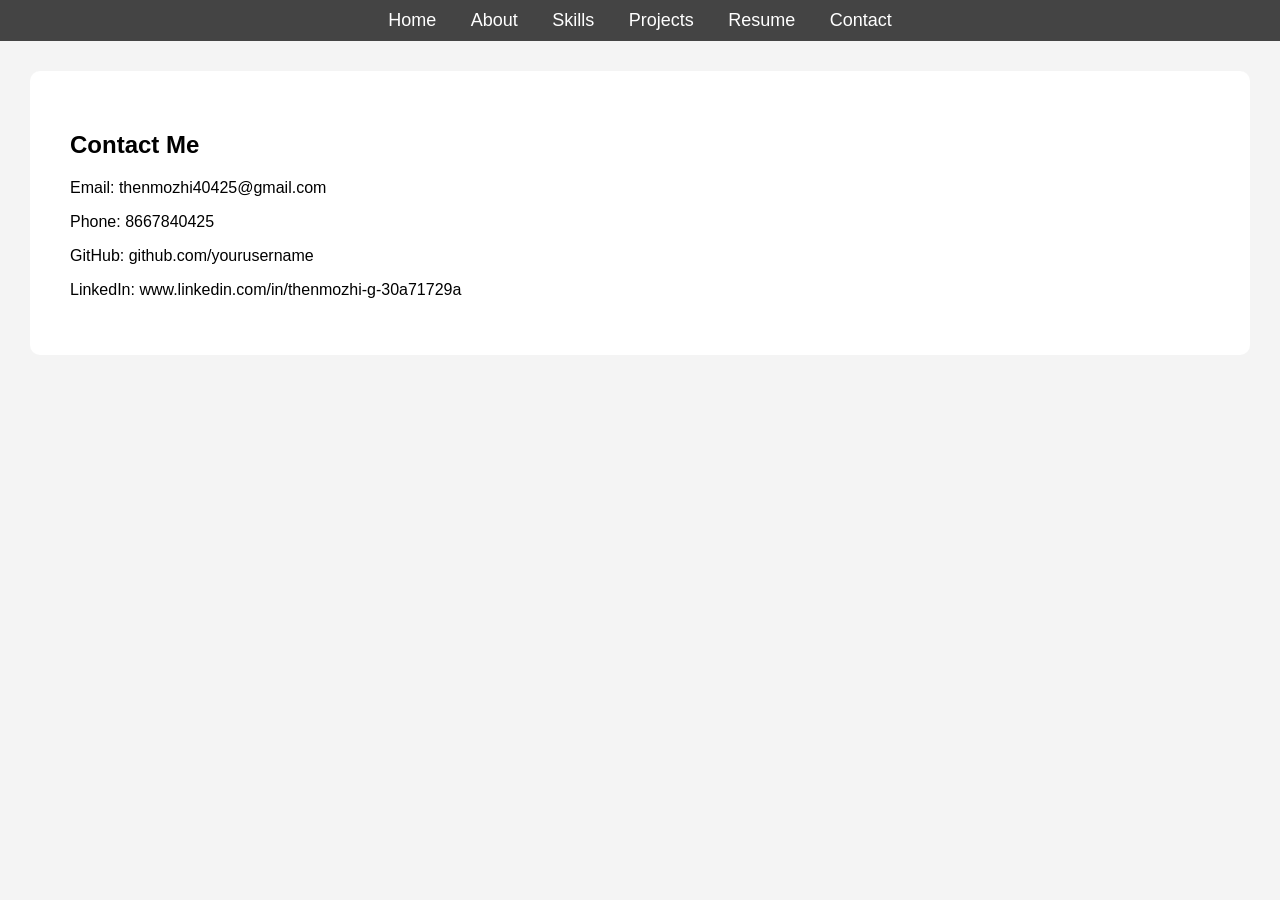
==== contact.html @ 1176be1a "First commit" ====
<!DOCTYPE html>
<html>
<head>
<title>Contact</title>
<link rel="stylesheet" href="style.css">
</head>

<body>

<nav>
<a href="index.html">Home</a>
<a href="about.html">About</a>
<a href="skills.html">Skills</a>
<a href="projects.html">Projects</a>
<a href="resume.html">Resume</a>
<a href="contact.html">Contact</a>
</nav>

<section>

<h2>Contact Me</h2>

<p>Email: thenmozhi40425@gmail.com</p>
<p>Phone: 8667840425</p>

<p>GitHub: github.com/yourusername</p>
<p>LinkedIn: www.linkedin.com/in/thenmozhi-g-30a71729a</p>

</section>

</body>
</html>
---- style.css ----
body{
font-family:Arial;
margin:0;
background:#f4f4f4;
}

header{
background:#222;
color:white;
text-align:center;
padding:25px;
}

nav{
background:#444;
text-align:center;
padding:10px;
}

nav a{
color:white;
margin:15px;
text-decoration:none;
font-size:18px;
}

section{
background:white;
margin:30px;
padding:40px;
border-radius:10px;
}

.hero{
text-align:center;
}

.profile{
width:150px;
border-radius:50%;
}

.skill-card{
display:inline-block;
background:#6c63ff;
color:white;
padding:12px;
margin:10px;
border-radius:8px;
}

.project-card{
background:#eee;
padding:20px;
border-radius:10px;
margin-top:20px;
}

button{
padding:10px 20px;
background:#6c63ff;
color:white;
border:none;
border-radius:5px;
cursor:pointer;
}
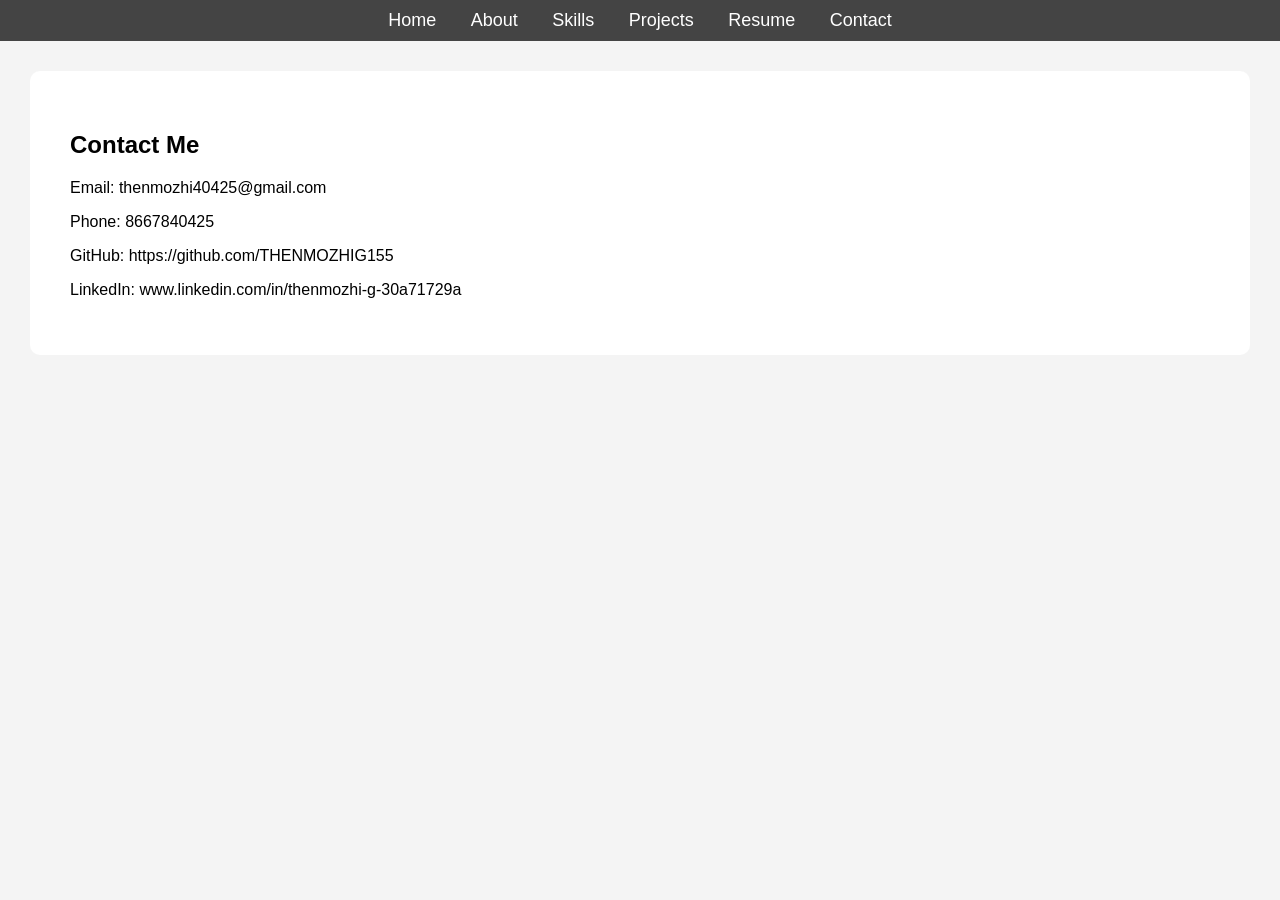
==== commit 8c48934e: "Updated contact details" ====
--- a/contact.html
+++ b/contact.html
@@ -23,7 +23,7 @@
 <p>Email: thenmozhi40425@gmail.com</p>
 <p>Phone: 8667840425</p>
 
-<p>GitHub: github.com/yourusername</p>
+<p>GitHub: https://github.com/THENMOZHIG155</p>
 <p>LinkedIn: www.linkedin.com/in/thenmozhi-g-30a71729a</p>
 
 </section>
